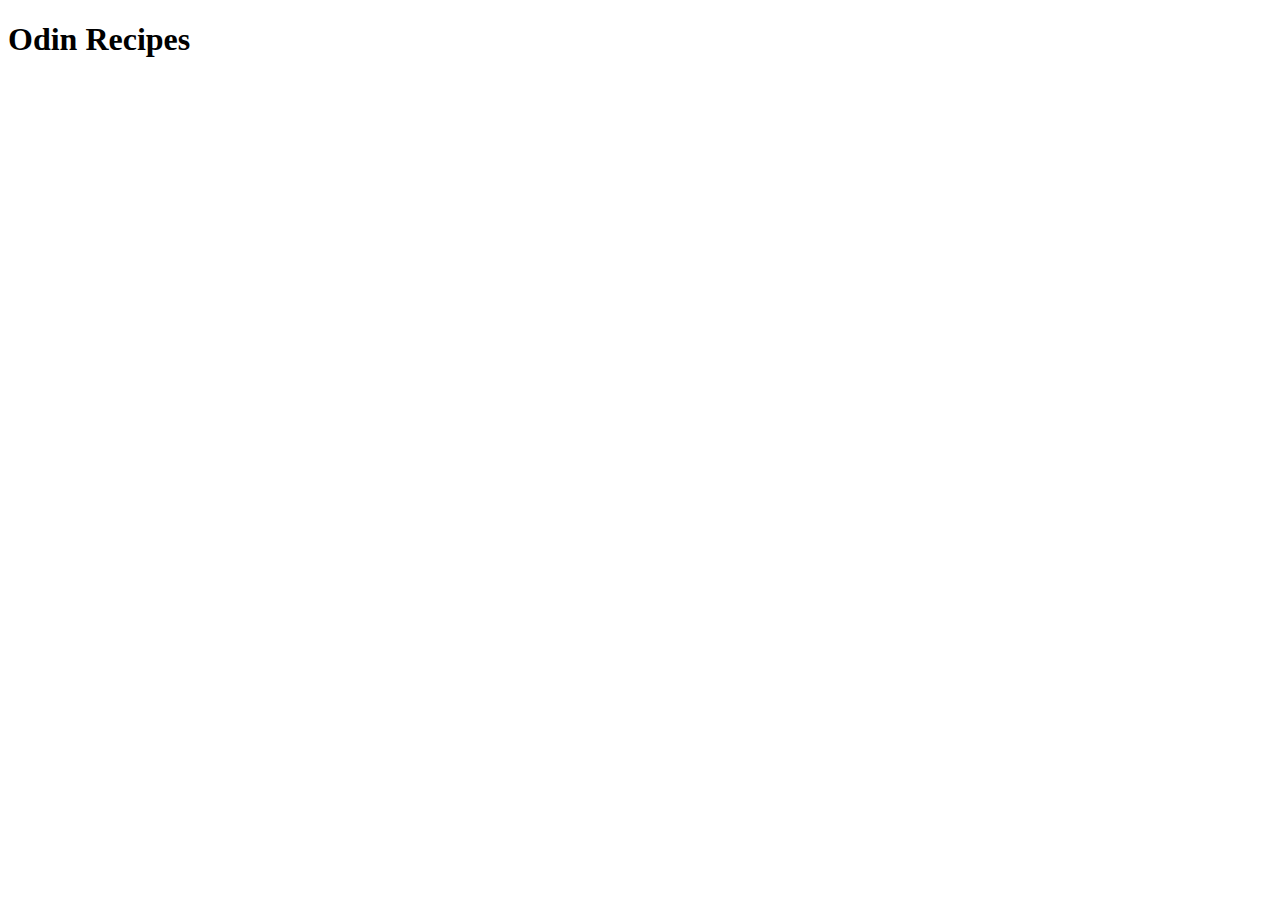
==== index.html @ 6aa596e9 "Initial structure and first recipe" ====
<!DOCTYPE html>
<html lang="en">
<head>
    <meta charset="UTF-8">
    <meta name="viewport" content="width=device-width, initial-scale=1.0">
    <title>Document</title>
</head>
<body>
    <h1>Odin Recipes</h1>
</body>
</html>
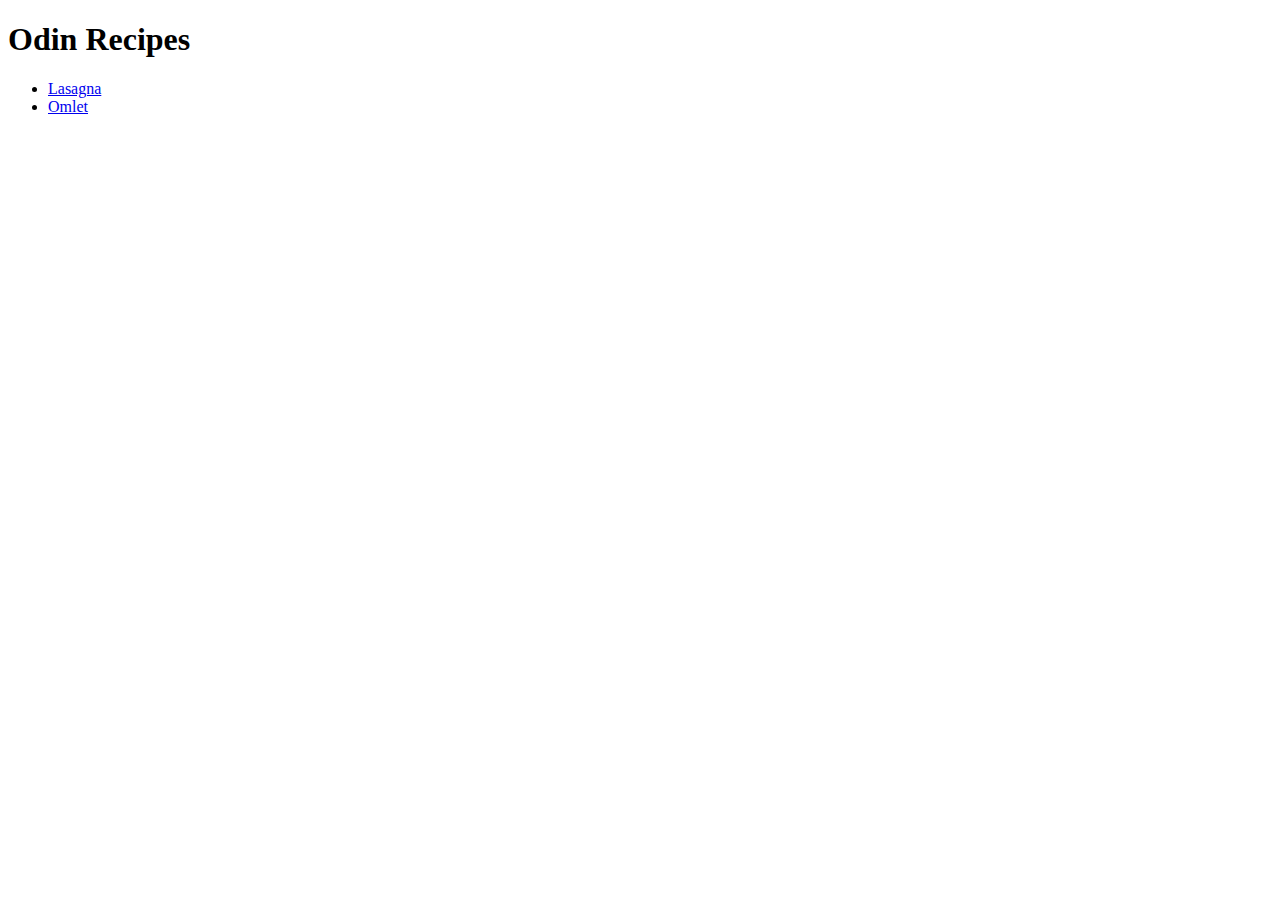
==== commit e713d4f9: "Initial structure and first recipe" ====
--- a/index.html
+++ b/index.html
@@ -7,5 +7,12 @@
 </head>
 <body>
     <h1>Odin Recipes</h1>
+    <ul>
+        <li><a href="recipes/lasagna.html">Lasagna</a></li>
+     
+        <li><a href="recipes/omlet.html">Omlet</a></li>
+     </ul>
+     
+     
 </body>
 </html>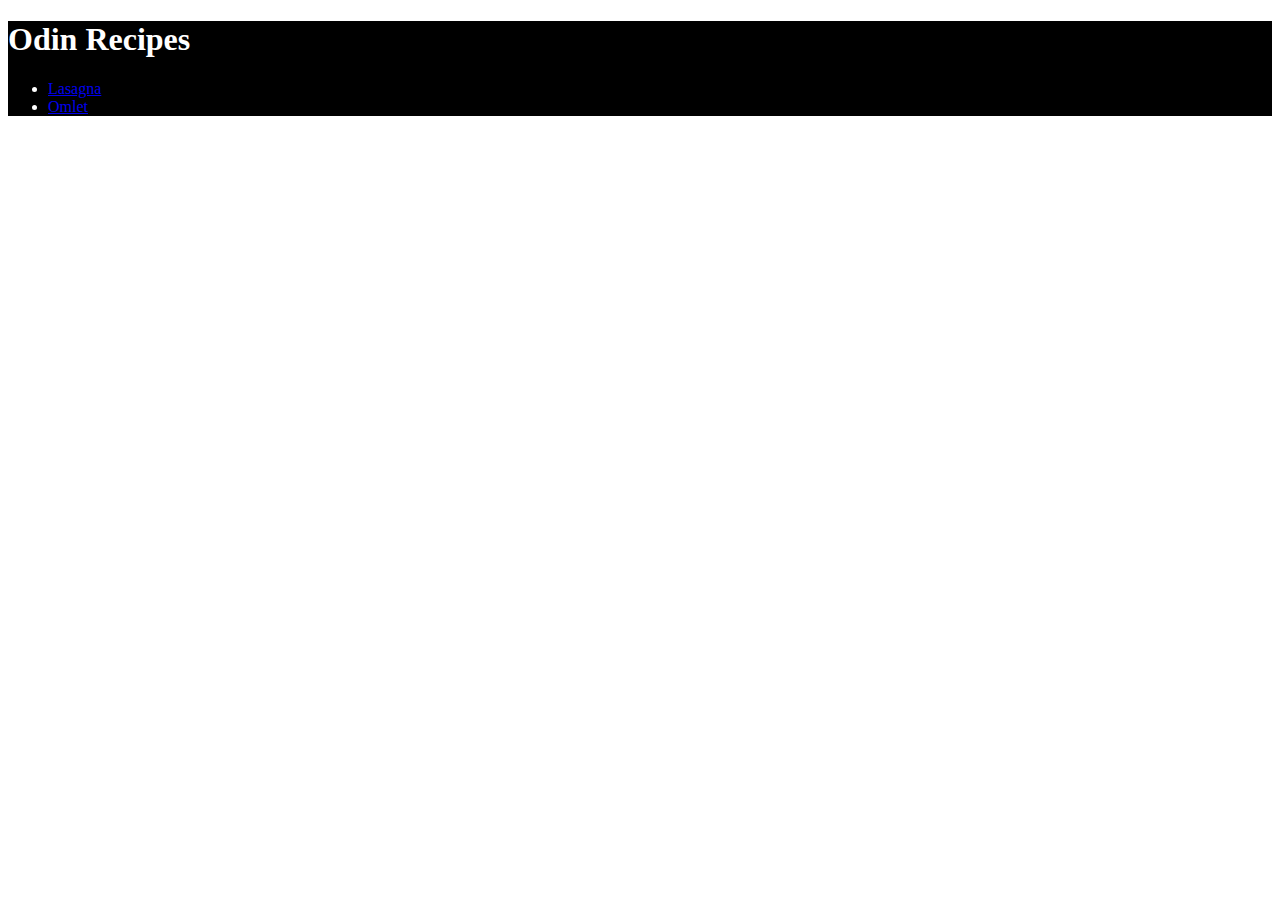
==== commit 7e4a37c7: "save" ====
--- a/index.html
+++ b/index.html
@@ -3,15 +3,19 @@
 <head>
     <meta charset="UTF-8">
     <meta name="viewport" content="width=device-width, initial-scale=1.0">
-    <title>Document</title>
+    <link rel="stylesheet" href="syle.css">
+    <title>Odin Recipes</title>
+    
 </head>
 <body>
-    <h1>Odin Recipes</h1>
-    <ul>
-        <li><a href="recipes/lasagna.html">Lasagna</a></li>
+    <div>
+        <h1>Odin Recipes</h1>
+        <ul>
+            <li><a href="recipes/lasagna.html">Lasagna</a></li>
      
-        <li><a href="recipes/omlet.html">Omlet</a></li>
-     </ul>
+            <li><a href="recipes/omlet.html">Omlet</a></li>
+        </ul>
+    </div>
      
      
 </body>
--- a/syle.css
+++ b/syle.css
@@ -0,0 +1,11 @@
+/* syle.css */
+
+div {
+    color: white;
+    background-color: black;
+  }
+  
+  p {
+    color: red;
+  }
+  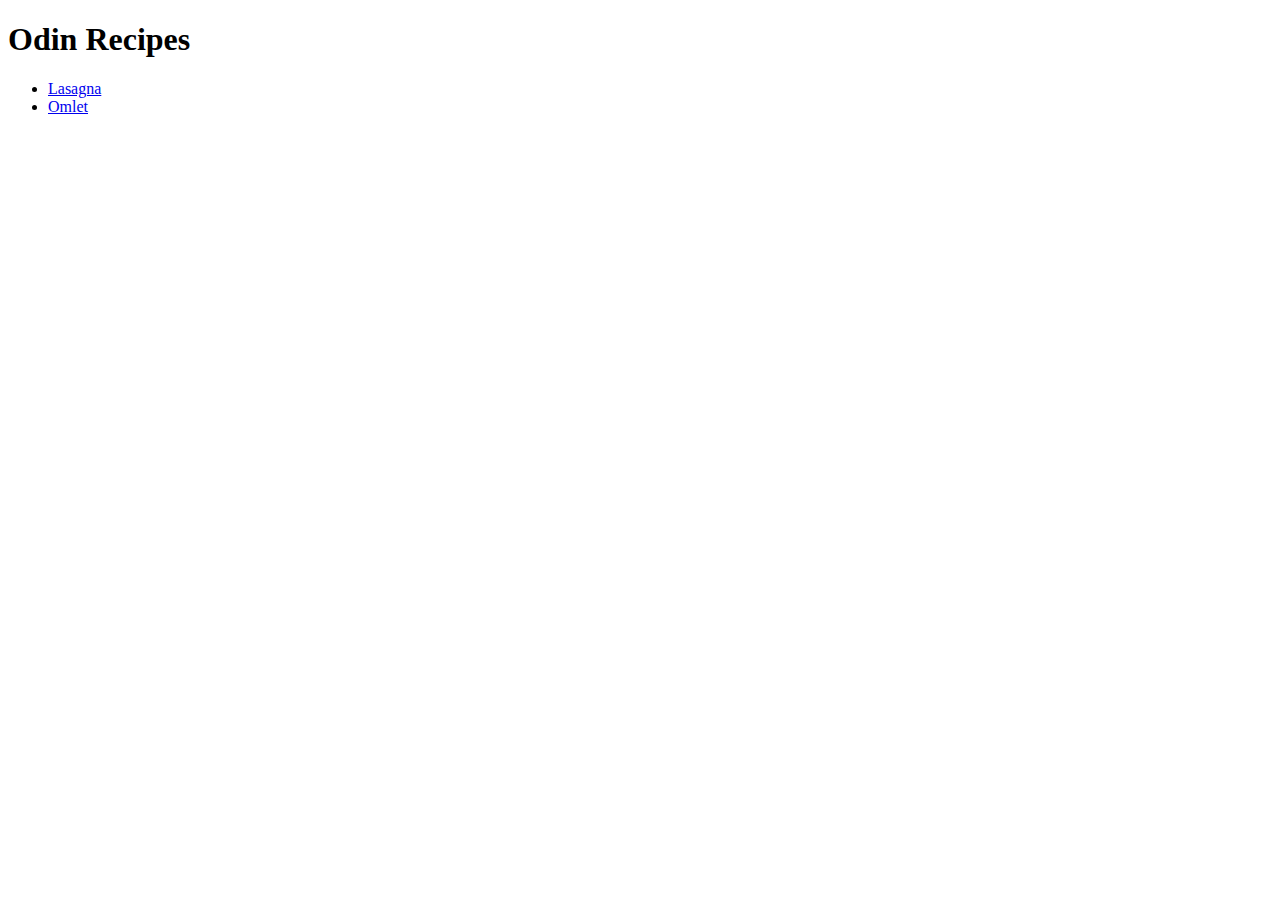
==== commit df906d94: "save" ====
--- a/index.html
+++ b/index.html
@@ -3,19 +3,19 @@
 <head>
     <meta charset="UTF-8">
     <meta name="viewport" content="width=device-width, initial-scale=1.0">
-    <link rel="stylesheet" href="syle.css">
+    <link rel="stylesheet" href="style.css">
     <title>Odin Recipes</title>
     
 </head>
 <body>
-    <div>
-        <h1>Odin Recipes</h1>
-        <ul>
-            <li><a href="recipes/lasagna.html">Lasagna</a></li>
+    
+    <h1>Odin Recipes</h1>
+    <ul>
+        <li><a href="recipes/lasagna.html">Lasagna</a></li>
      
-            <li><a href="recipes/omlet.html">Omlet</a></li>
-        </ul>
-    </div>
+        <li><a href="recipes/omlet.html">Omlet</a></li>
+    </ul>
+    
      
      
 </body>
--- a/style.css
+++ b/style.css
@@ -0,0 +1,11 @@
+/* style.css */
+
+div {
+    color: white;
+    background-color: blueviolet;
+  }
+  
+  p {
+    color: red;
+  }
+  